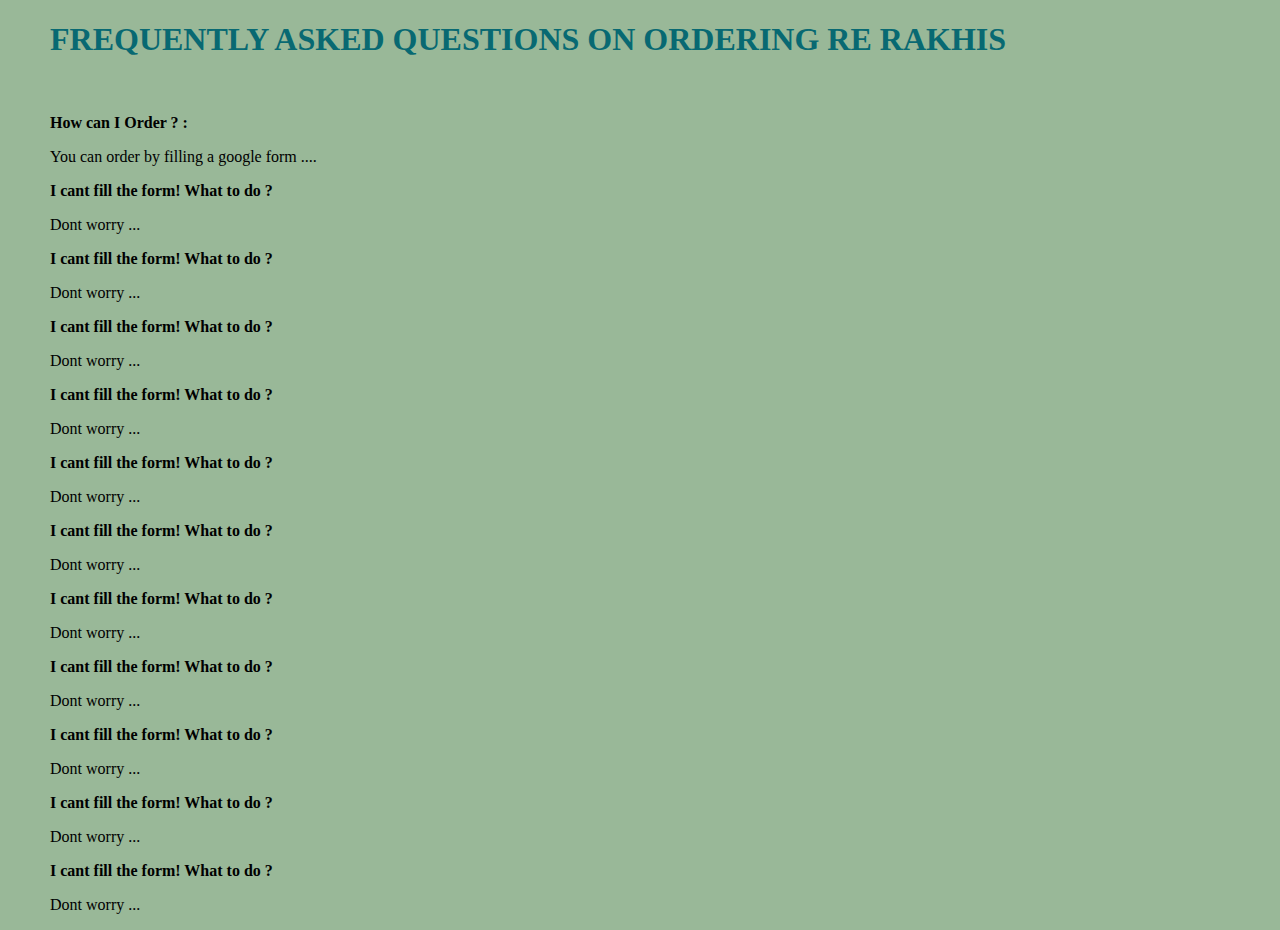
==== FAQ.html @ 7feb3ee0 "RE UI files" ====
<!doctype html>
<html lang="en-US">

<head>
  <title>FAQ</title>
  <meta charset="UTF-8">
  <meta name="viewport" content="width=device-width, initial-scale=1, shrink-to-fit=no">
  <meta name="rating" content="General">
  <meta name="expires" content="never">
  <meta name="language" content="English, EN">
  <meta name="description" content="RE aims to provide sustainable solution for your eveyday life">
  <meta name="keywords" content="RE, Shopping , Rakhi, Order, Earth">
  <meta name="author" content="anamikayadav">
  <link rel="stylesheet" href="css/styles.css">
  <link rel="icon" href="images/favicon.ico" size="16x16" type="image/x-icon">
<body >

<div class="FAQ">
  <h1> FREQUENTLY ASKED QUESTIONS ON ORDERING RE RAKHIS</h1>
  <br/>
  <p ><Strong>How can I Order ?  :</Strong></p>
  <p>You can order by filling a google form ....    </p>
  <p ><Strong>I cant fill the form! What to do ? </Strong></p>
  <p>Dont worry ... </p>
  <p ><Strong>I cant fill the form! What to do ? </Strong></p>
  <p>Dont worry ... </p>
  <p ><Strong>I cant fill the form! What to do ? </Strong></p>
  <p>Dont worry ... </p>
  <p ><Strong>I cant fill the form! What to do ? </Strong></p>
  <p>Dont worry ... </p>
  <p ><Strong>I cant fill the form! What to do ? </Strong></p>
  <p>Dont worry ... </p>
  <p ><Strong>I cant fill the form! What to do ? </Strong></p>
  <p>Dont worry ... </p>
  <p ><Strong>I cant fill the form! What to do ? </Strong></p>
  <p>Dont worry ... </p>
  <p ><Strong>I cant fill the form! What to do ? </Strong></p>
  <p>Dont worry ... </p>
  <p ><Strong>I cant fill the form! What to do ? </Strong></p>
  <p>Dont worry ... </p>
  <p ><Strong>I cant fill the form! What to do ? </Strong></p>
  <p>Dont worry ... </p>
  <p ><Strong>I cant fill the form! What to do ? </Strong></p>
  <p>Dont worry ... </p>

</div>

</body>


</head>
---- css/styles.css ----
hr {

  border-style: none;
  border-top-style: dotted;
  border-color: grey;
  margin-top: 5px;
  margin-bottom: 5px;
  border-width: 5px;
  width:  12%;

}

body{
  margin: 0;
  background-color: #99b898;
}

.RE-Welcome{
    text-align: center;
     margin-top:-15px;
 padding: 50px;

}
.RE-Why{
    text-align: center;
     margin-top:-15px;
      padding: 50px;

}
.RE-What{
    text-align: center;
     margin-top:-15px;
 padding: 50px;
}


h1{
  color: #086972;
}

.footer {
  left: 0;
  bottom: 0;
  width: 100%;
  background-color: #086972;
  color: #45b29a;
  display: inline-block;
  text-align: center;
  text-decoration: none;
  font-size: 1em;
}

.FAQ{
  margin-top: 0;
  padding-left: 50px;
}
 .button1 {
   background-color: #84a9ac;
   border: none;
     color: #84a9ac8;
     padding: 15px 32px;
     text-align: center;
     text-decoration: none;
     display: inline-block;
     font-size: 16px;
     margin: 4px 2px;
     cursor: pointer;
   } /* Green */
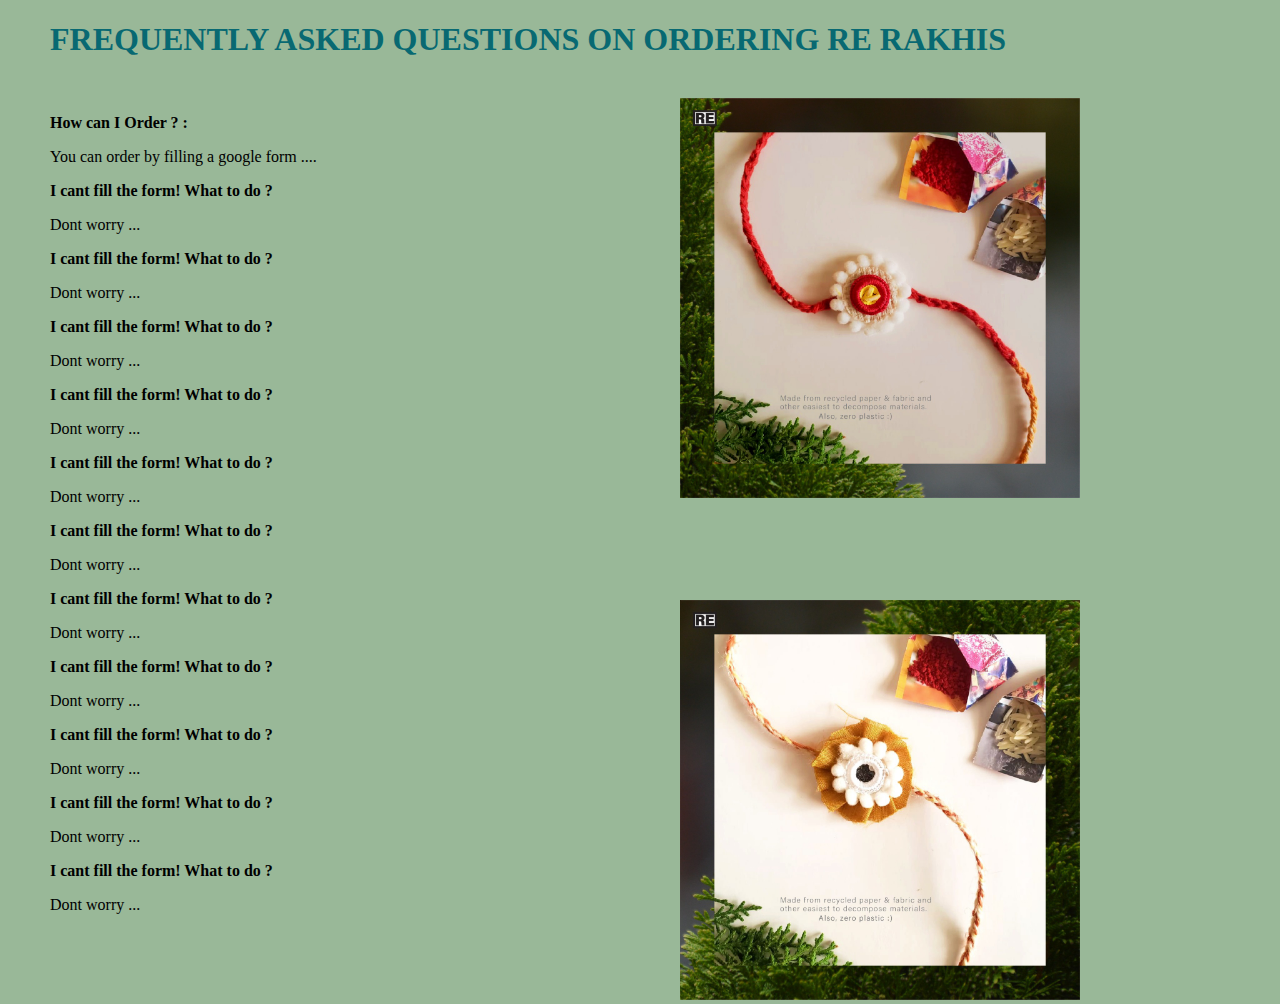
==== commit 0dd4c88e: "Updated FAQ page" ====
--- a/FAQ.html
+++ b/FAQ.html
@@ -18,6 +18,12 @@
 <div class="FAQ">
   <h1> FREQUENTLY ASKED QUESTIONS ON ORDERING RE RAKHIS</h1>
   <br/>
+  <div class="container">
+   <img src="images\\RE_Rakhi1.jpg" alt="RE Rakhi">
+ </div>
+ <div class="RE_Rakhi2">
+  <img src="images\\RE_Rakhi2.jpg" alt="RE Rakhi">
+</div>
   <p ><Strong>How can I Order ?  :</Strong></p>
   <p>You can order by filling a google form ....    </p>
   <p ><Strong>I cant fill the form! What to do ? </Strong></p>
--- a/css/styles.css
+++ b/css/styles.css
@@ -66,3 +66,28 @@
      margin: 4px 2px;
      cursor: pointer;
    } /* Green */
+
+   .RE_Rakhi2{
+     width: 500px;
+     height: 120px;
+     position: absolute;
+     top: 600px;
+     right: 100px;
+   }
+   /* resize images */
+.RE_Rakhi2 img {
+    width: 80%;
+    height: auto;
+}
+
+   .container {
+    width: 500px;
+    height: 120px;
+    position: absolute;
+    right: 100px;
+}
+   /* resize images */
+.container img {
+    width: 80%;
+    height: auto;
+}
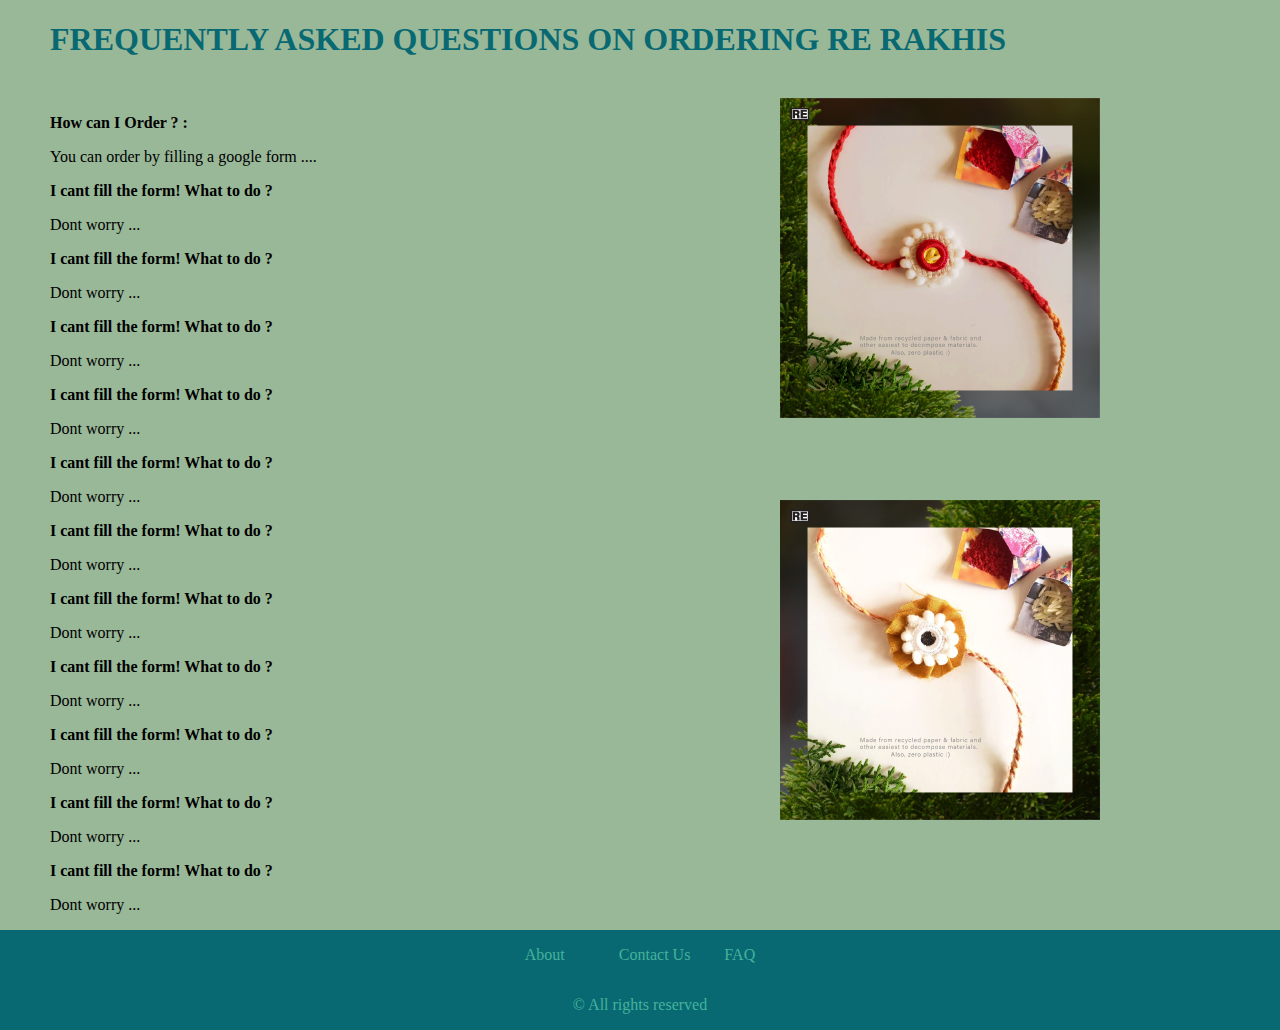
==== commit 97825273: "Updated FAQ" ====
--- a/FAQ.html
+++ b/FAQ.html
@@ -50,7 +50,13 @@
   <p>Dont worry ... </p>
 
 </div>
-
+<div class="footer">
+  <p style="display: inline-block; padding-right: 50px"><a style="text-decoration: none; color: #45b29a;" href="index.html">About</a></p>
+  <p style="display: inline-block; padding-right: 30px"> <a style="text-decoration: none; color: #45b29a;" href="ContactUs.html">Contact Us</a> </p>
+  <p style="display: inline-block;"> <a style="text-decoration: none; color: #45b29a;" href="FAQ.html">FAQ</a></p>
+  <br>
+  <p> &#xa9; All rights reserved</p>
+</div>
 </body>
 
 
--- a/css/styles.css
+++ b/css/styles.css
@@ -68,10 +68,10 @@
    } /* Green */
 
    .RE_Rakhi2{
-     width: 500px;
-     height: 120px;
+     width: 400px;
+     height: 100px;
      position: absolute;
-     top: 600px;
+     top: 500px;
      right: 100px;
    }
    /* resize images */
@@ -81,8 +81,8 @@
 }
 
    .container {
-    width: 500px;
-    height: 120px;
+    width: 400px;
+    height: 100px;
     position: absolute;
     right: 100px;
 }
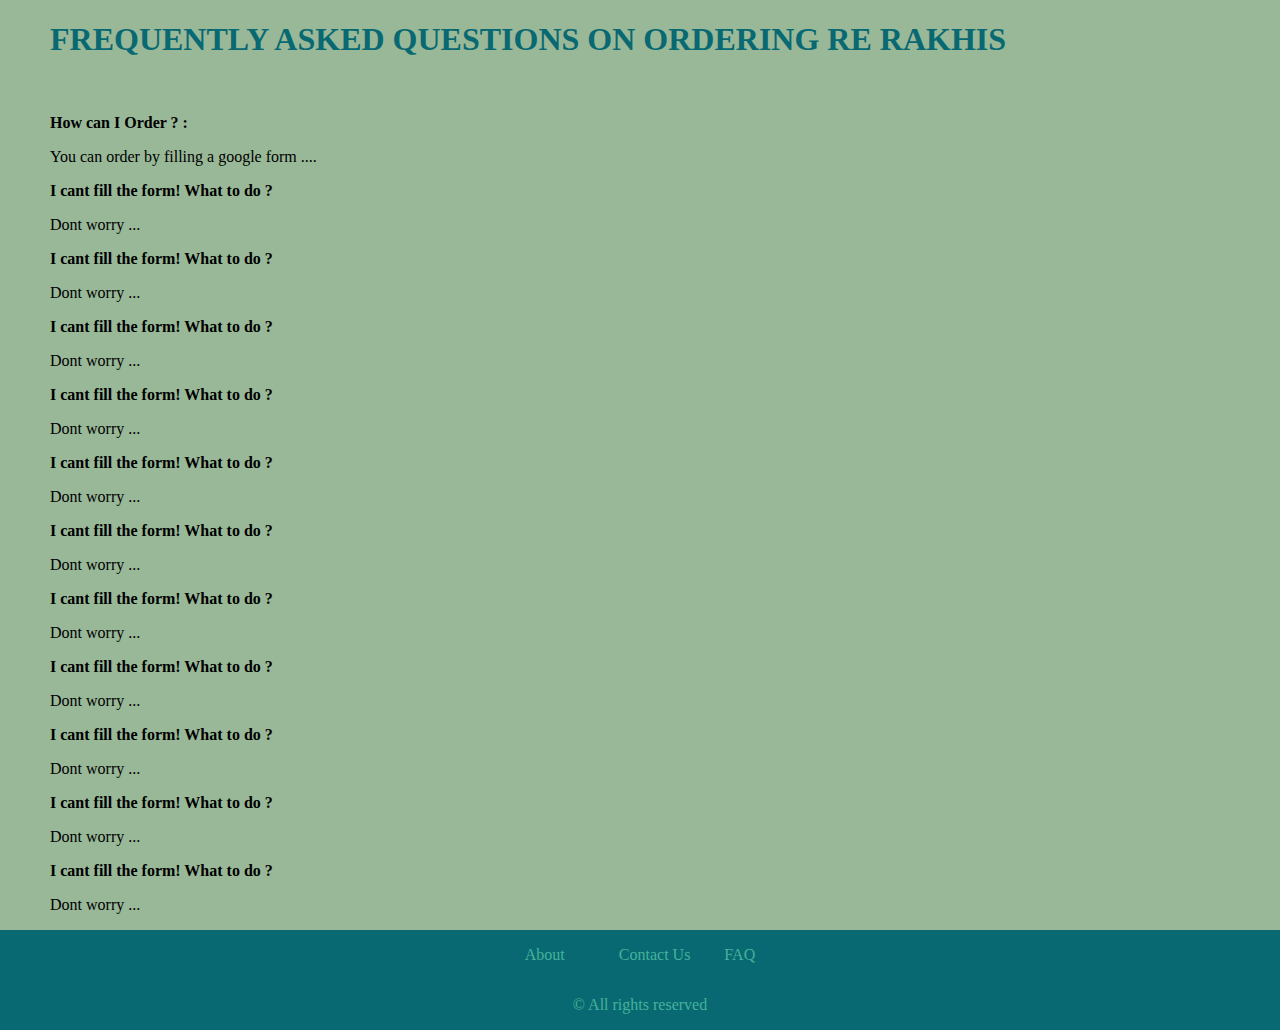
==== commit eca09ca8: "Updated FAQ" ====
--- a/FAQ.html
+++ b/FAQ.html
@@ -18,12 +18,7 @@
 <div class="FAQ">
   <h1> FREQUENTLY ASKED QUESTIONS ON ORDERING RE RAKHIS</h1>
   <br/>
-  <div class="container">
-   <img src="images\\RE_Rakhi1.jpg" alt="RE Rakhi">
- </div>
- <div class="RE_Rakhi2">
-  <img src="images\\RE_Rakhi2.jpg" alt="RE Rakhi">
-</div>
+
   <p ><Strong>How can I Order ?  :</Strong></p>
   <p>You can order by filling a google form ....    </p>
   <p ><Strong>I cant fill the form! What to do ? </Strong></p>
--- a/css/styles.css
+++ b/css/styles.css
@@ -14,7 +14,9 @@
   margin: 0;
   background-color: #99b898;
 }
-
+.insider body{
+  text-align: center;
+}
 .RE-Welcome{
     text-align: center;
      margin-top:-15px;
@@ -91,3 +93,72 @@
     width: 80%;
     height: auto;
 }
+
+
+/* Style the header with a grey background and some padding */
+.header {
+  overflow: hidden;
+
+  padding: 20px 10px;
+}
+/* Style the header links */
+.header a {
+
+  float: left;
+  color: black;
+  text-align: center;
+  padding: 12px;
+  text-decoration: none;
+  font-size: 18px;
+  line-height: 25px;
+  border-radius: 4px;
+}
+
+
+.MeetRubina-Row{
+  width: 70%;
+  margin: 50px auto 100px auto;
+  text-align: left;
+  line-height: 1.5;
+
+}
+.MeetRubina-Row2{
+  width: 70%;
+  margin: 100px auto 100px auto;
+  text-align: right;
+  line-height: 1.5;
+
+}
+.MeetRubina-Row3{
+  width: 70%;
+  margin: 50px auto 100px auto;
+  text-align: left;
+  line-height: 1.5;
+
+
+}
+.rubina-img1{
+  width: 20%;
+  float: left;
+  margin-right: 20px;
+}
+.rubina-img2{
+  width: 20%;
+  float: right;
+  margin-left: 20px;
+}
+
+.rubina-img3{
+  width: 20%;
+  float: left;
+  margin-right: 20px;
+}
+.header{
+  transition: 0.2s;
+  text-align: right;
+  color: black;
+}
+.header p{
+  text-align: right;
+  margin-left: 250px;
+}
